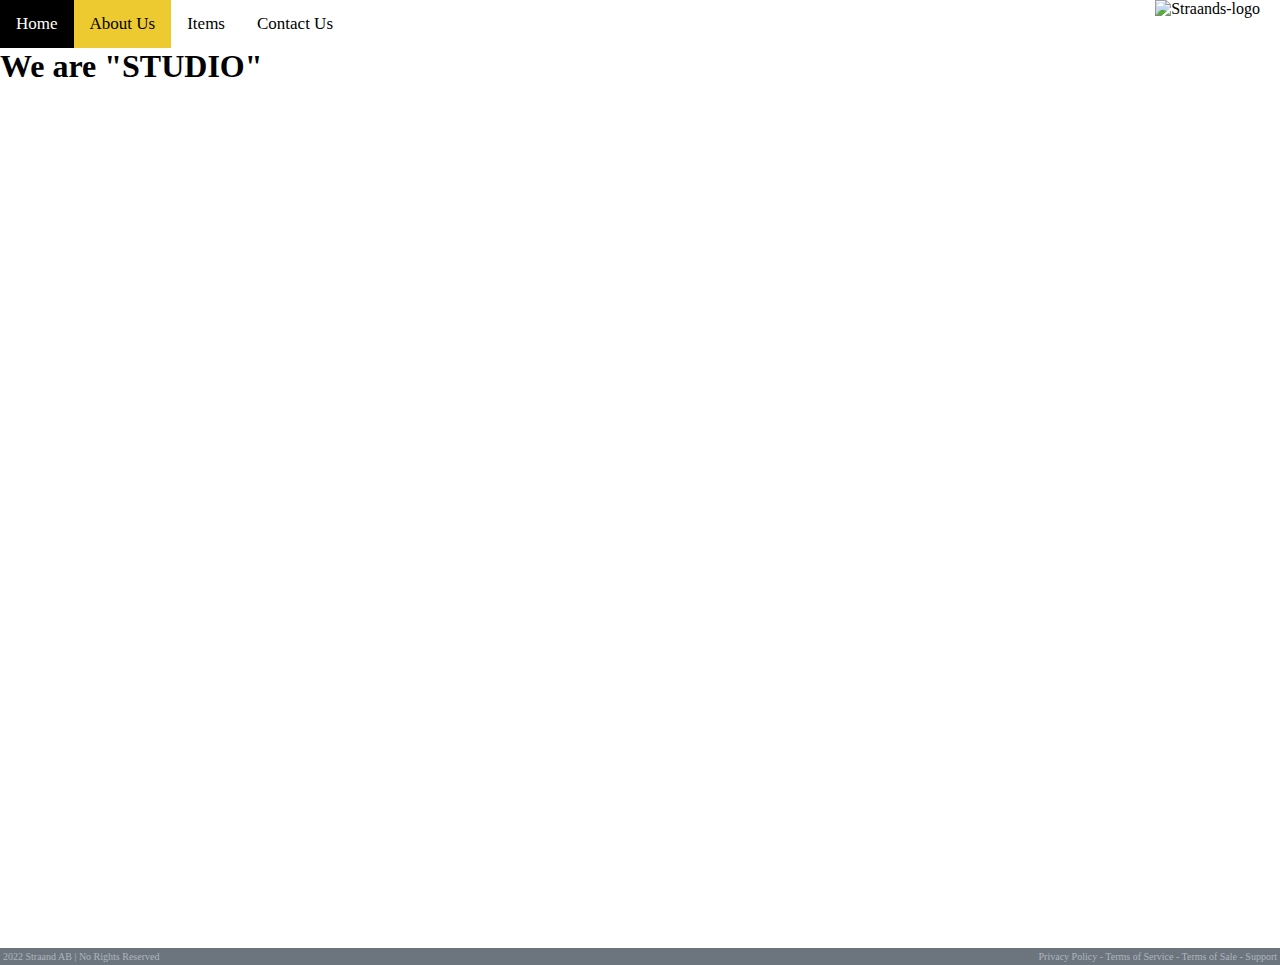
==== index2.html @ 00fa223f "created some sides" ====
<!DOCTYPE html>
<html lang="en">
<head>
    <meta charset="UTF-8">
    <meta http-equiv="X-UA-Compatible" content="IE=edge">
    <meta name="viewport" content="width=device-width, initial-scale=1.0">
    <title>Game site</title>
    <link rel="stylesheet" href="CSS/style.css" />
</head>
<body>
    <header class="topnav">
        <a  href="index.html">Home</a>
        <a class="active" href="index2.html">About Us</a>
        <a href="index3.html">Items</a>
        <a href="index4.html">Contact Us</a>
        <img id="logo" src="logo.png" alt="Straands-logo">
    </header>
<main class="front" ip="about_us">
    <h1>We are "STUDIO"</h1>
</main>


    <footer >
        <p>
            <i class="far fa-circle"></i>2022 Straand AB | No Rights Reserved
        </p>
        <p>
        Privacy Policy - Terms of Service - Terms of Sale - Support
        </p>
    </footer>
</body>
</html>
---- CSS/style.css ----
*{
    margin: 0;
    padding: 0;
    font-family: 'Lobster';
    box-sizing: border-box;
}

.front{
  margin-top: 48px;
  width: 100%;
 background-image: url("Photos\paint.jpg");
  height: 100vh;
  display: flex;
}
#about_us{

}

.topnav {
  position: fixed;
  width: 100%;
  top: 0vh;
  background-color: white;
  overflow: hidden;
}
  

.topnav a {
  float: left;
  color: black;
  text-align: center;
  padding: 14px 16px;
  text-decoration: none;
  font-size: 17px;
}
  
.topnav a:hover {
  color: white;
background-color: black;
}
  
.topnav a.active {
  background-color: #ecca30;
  color: black;
}



#logo{
  position: absolute;
  right: 20px;
  height: 44px;
}

footer{
  display: flex;
  justify-content: space-between;
  flex-wrap: wrap;
  width: 100%;
  font-size: 10px;
  background-color: #6c757d;
  color: #adb5bd;
}
footer p {
  margin: 3px;
}

.Slides {
  flex-direction: column;
  justify-content: center;
  align-items: center;
  width: 100%;
  height: 100%;
  background-color: red;
  border-radius: 20px;
  display: none;
}
.Slides h3 {
  font-size: 90px;
}
.Slides div{
  width: 50%;
}

.slideshow-container {

  max-width: 88%;
  position: relative;
  margin: auto;
  height: 83vh;
}
.prev, .next {
  cursor: pointer;
  position: absolute;
  display: flex;
  align-items: center;
  top: 0%;
  height: 100%;
  padding: 3%;
  color: white;
  font-weight: bold;
  font-size: 70px;
  transition: 0.6s;
  border-radius: 20px 3px 3px 20px;
}
.next {
  right: 0;
  border-radius: 3px 20px 20px 3px;
}
.prev:hover, .next:hover {
  background-color: rgba(0,0,0,0.5);
}
.fade {
  animation-name: fade;
  animation-duration: 1.5s;
}
@keyframes fade {
  from {opacity: .4} 
  to {opacity: 1}
}



@media screen and (max-width: 600px) {
  .topnav{
    display: flex;
    justify-content: center;
  }
  .topnav img {
    display: none;
  }
  .topnav a{
    width: 25%;
  }
}
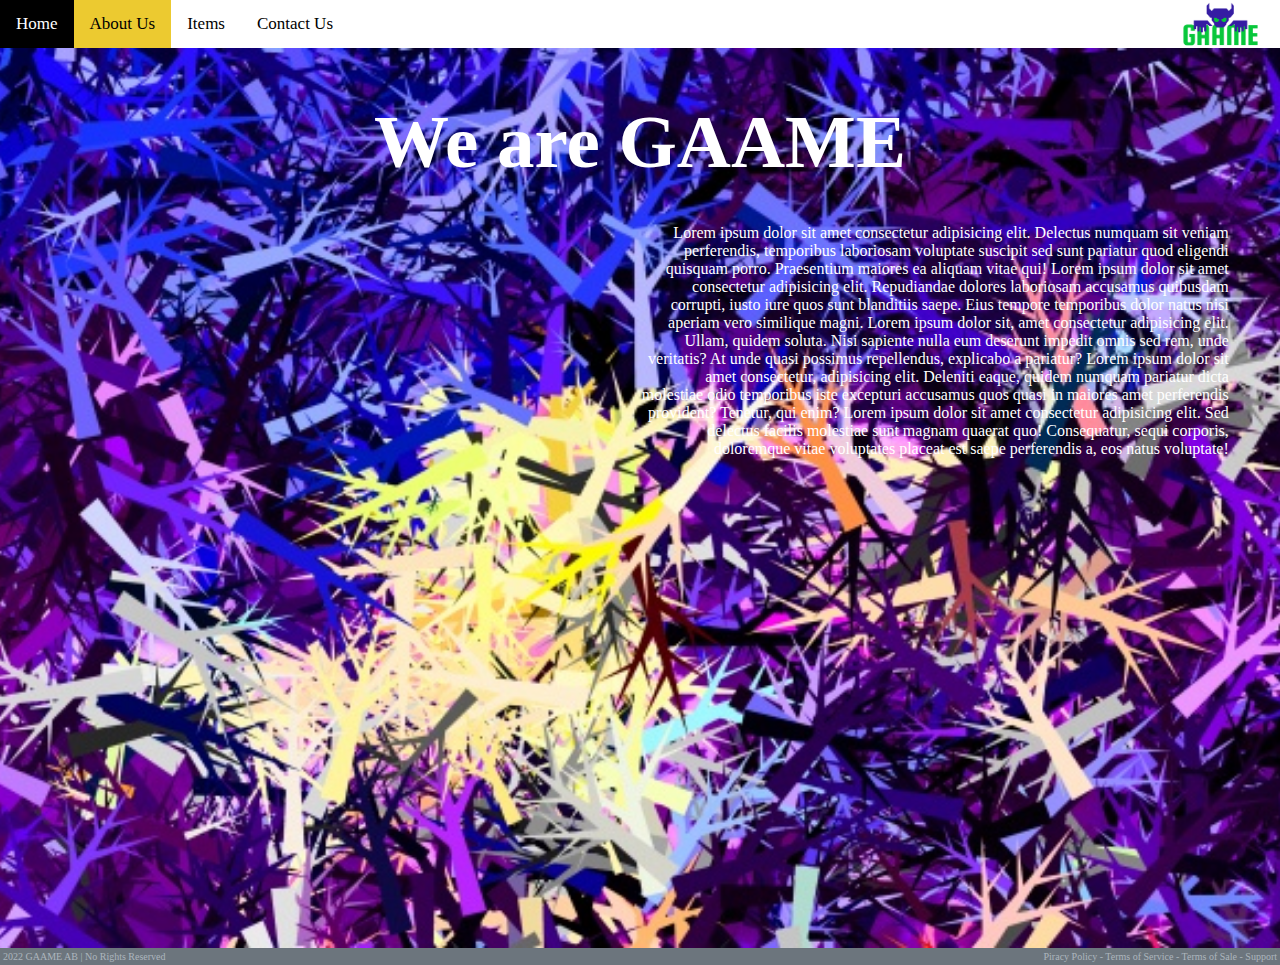
==== commit 76f99f3f: "a lot" ====
--- a/index2.html
+++ b/index2.html
@@ -13,19 +13,29 @@
         <a class="active" href="index2.html">About Us</a>
         <a href="index3.html">Items</a>
         <a href="index4.html">Contact Us</a>
-        <img id="logo" src="logo.png" alt="Straands-logo">
+        <img id="logo" src="../Photos/Gaame.png" alt="Gaames-logo">
     </header>
-<main class="front" ip="about_us">
-    <h1>We are "STUDIO"</h1>
+<main class="front about_us">
+    <h1>We are GAAME</h1>
+    <section>
+        
+    </section>
+    <section>
+        Lorem ipsum dolor sit amet consectetur adipisicing elit. Delectus numquam sit veniam perferendis, temporibus laboriosam voluptate suscipit sed sunt pariatur quod eligendi quisquam porro. Praesentium maiores ea aliquam vitae qui!
+        Lorem ipsum dolor sit amet consectetur adipisicing elit. Repudiandae dolores laboriosam accusamus quibusdam corrupti, iusto iure quos sunt blanditiis saepe. Eius tempore temporibus dolor natus nisi aperiam vero similique magni.
+    Lorem ipsum dolor sit, amet consectetur adipisicing elit. Ullam, quidem soluta. Nisi sapiente nulla eum deserunt impedit omnis sed rem, unde veritatis? At unde quasi possimus repellendus, explicabo a pariatur?
+    Lorem ipsum dolor sit amet consectetur, adipisicing elit. Deleniti eaque, quidem numquam pariatur dicta molestiae odio temporibus iste excepturi accusamus quos quasi in maiores amet perferendis provident? Tenetur, qui enim?
+    Lorem ipsum dolor sit amet consectetur adipisicing elit. Sed delectus facilis molestiae sunt magnam quaerat quo! Consequatur, sequi corporis, doloremque vitae voluptates placeat est saepe perferendis a, eos natus voluptate!
+    </section>
 </main>
 
 
     <footer >
         <p>
-            <i class="far fa-circle"></i>2022 Straand AB | No Rights Reserved
+            <i class="far fa-circle"></i>2022 GAAME AB | No Rights Reserved
         </p>
         <p>
-        Privacy Policy - Terms of Service - Terms of Sale - Support
+        Piracy Policy - Terms of Service - Terms of Sale - Support
         </p>
     </footer>
 </body>
--- a/CSS/style.css
+++ b/CSS/style.css
@@ -1,20 +1,61 @@
 *{
     margin: 0;
     padding: 0;
-    font-family: 'Lobster';
     box-sizing: border-box;
 }
 
-.front{
+.front {
   margin-top: 48px;
   width: 100%;
- background-image: url("Photos\paint.jpg");
   height: 100vh;
   display: flex;
+  flex-wrap: wrap;
+  justify-content: center;
+  align-content: flex-start;
 }
-#about_us{
+.about_us{
+  background-image: url("../Photos/galaxy.jpg");
+  background-position: center;
+  background-repeat: no-repeat;
+  background-size: cover;
+  color: white;
+}
+.front h1{
+  margin-top: 4%;
+  margin-bottom: 3%;
+  width: 100%;
+text-align: center;
+  font-size: 75px;
+}
 
+.about_us section{
+  text-align: right;
+  width: 46%;
 }
+.items{
+  background: rgb(0,124,53);
+  background: linear-gradient(241deg, rgba(0,124,53,1) 0%, rgba(0,40,124,1) 100%);
+  color: snow;
+}
+.items table{
+  width: 98%;
+  border: 3px solid white;
+  border-style: ridge;
+}
+.items table th{
+  border: 3px solid white;
+  border-style: ridge;
+}
+
+.about_us{
+  background-image: url("../Photos/chaos.jpg");
+  background-position: center;
+  background-repeat: no-repeat;
+  background-size: cover;
+  color: white;
+}
+
+
 
 .topnav {
   position: fixed;
@@ -23,7 +64,6 @@
   background-color: white;
   overflow: hidden;
 }
-  
 
 .topnav a {
   float: left;
@@ -49,7 +89,7 @@
 #logo{
   position: absolute;
   right: 20px;
-  height: 44px;
+  height: 100%;
 }
 
 footer{
@@ -78,7 +118,7 @@
 .Slides h3 {
   font-size: 90px;
 }
-.Slides div{
+.Slides p{
   width: 50%;
 }
 
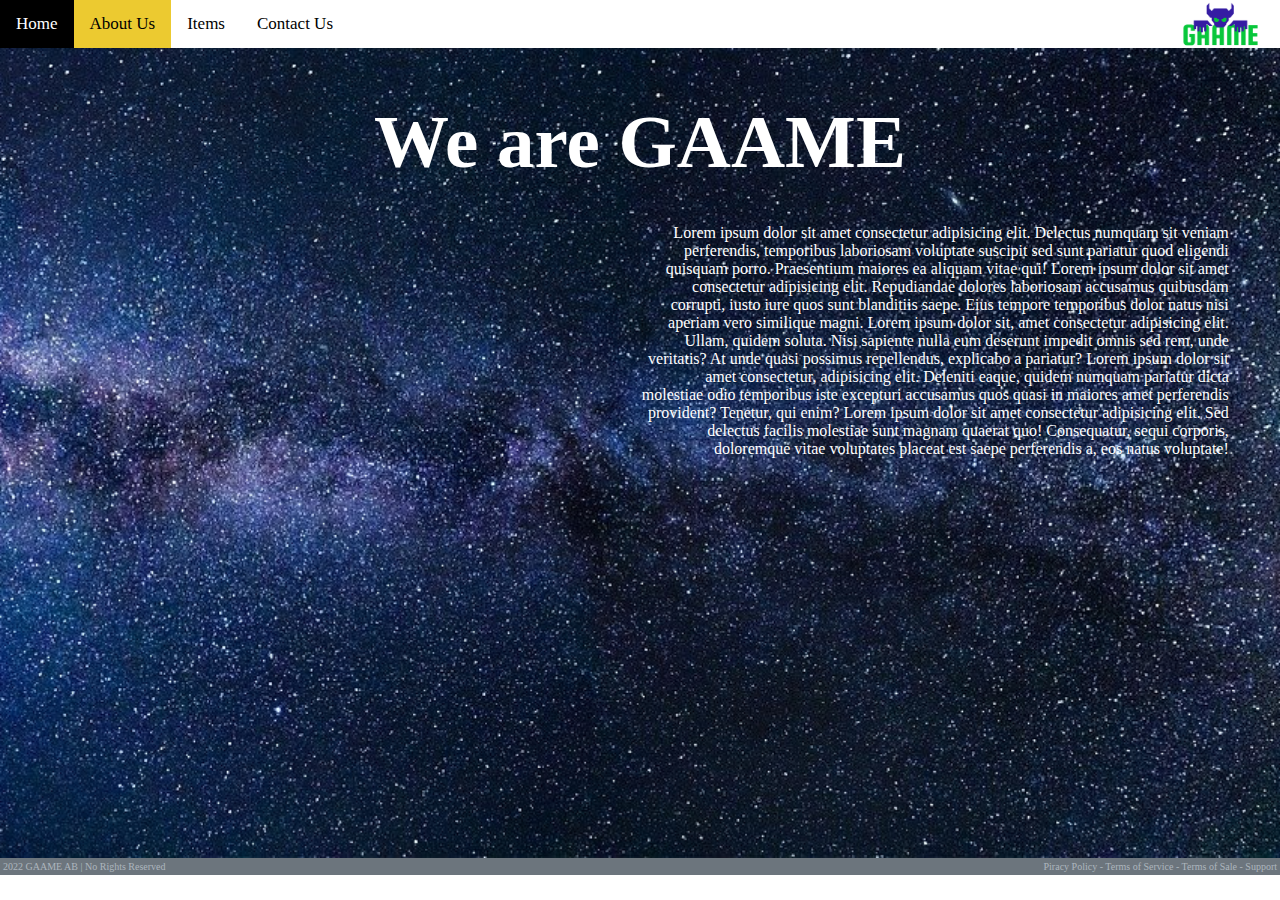
==== commit 5efc7e16: "things" ====
--- a/index2.html
+++ b/index2.html
@@ -8,11 +8,12 @@
     <link rel="stylesheet" href="CSS/style.css" />
 </head>
 <body>
-    <header class="topnav">
+    <header class="topnav" id="topnav">
         <a  href="index.html">Home</a>
         <a class="active" href="index2.html">About Us</a>
         <a href="index3.html">Items</a>
         <a href="index4.html">Contact Us</a>
+        <b class="menu" id="meny">Menu</b>
         <img id="logo" src="../Photos/Gaame.png" alt="Gaames-logo">
     </header>
 <main class="front about_us">
@@ -38,5 +39,6 @@
         Piracy Policy - Terms of Service - Terms of Sale - Support
         </p>
     </footer>
+    <script src="Code/hamburger.js"></script>  
 </body>
 </html>--- a/CSS/style.css
+++ b/CSS/style.css
@@ -7,7 +7,7 @@
 .front {
   margin-top: 48px;
   width: 100%;
-  height: 100vh;
+  height: 90vh;
   display: flex;
   flex-wrap: wrap;
   justify-content: center;
@@ -39,20 +39,35 @@
 }
 .items table{
   width: 98%;
+}
+.items table th,.items table{
   border: 3px solid white;
   border-style: ridge;
 }
-.items table th{
-  border: 3px solid white;
-  border-style: ridge;
-}
-
-.about_us{
-  background-image: url("../Photos/chaos.jpg");
+
+.contact-us{
+  background-image: url("../Photos/color.jpg");
   background-position: center;
   background-repeat: no-repeat;
   background-size: cover;
-  color: white;
+  color: black;
+  flex-wrap: nowrap;
+  justify-content: center;
+  align-content: center;
+
+
+}
+.contact-us form{
+  font-size: 20px;
+  margin-top: 70px;
+  background-color: rgba(213, 213, 213, 0.7);
+  display: flex;
+  flex-direction: column;
+  width: 50%;
+  border-radius: 5px;
+}
+.contact-us form textarea{
+  max-width: 100%;
 }
 
 
@@ -65,7 +80,7 @@
   overflow: hidden;
 }
 
-.topnav a {
+.topnav a, .menu {
   float: left;
   color: black;
   text-align: center;
@@ -73,6 +88,11 @@
   text-decoration: none;
   font-size: 17px;
 }
+
+.menu{
+  background-color: lightgray;
+  display: none;
+}
   
 .topnav a:hover {
   color: white;
@@ -111,7 +131,6 @@
   align-items: center;
   width: 100%;
   height: 100%;
-  background-color: red;
   border-radius: 20px;
   display: none;
 }
@@ -124,7 +143,7 @@
 
 .slideshow-container {
 
-  max-width: 88%;
+  width: 88%;
   position: relative;
   margin: auto;
   height: 83vh;
@@ -163,13 +182,39 @@
 
 @media screen and (max-width: 600px) {
   .topnav{
+    top: -192px;
     display: flex;
     justify-content: center;
-  }
-  .topnav img {
+    flex-direction: column;
+    transition: 1s; 
+  }
+  .topnav a, .menu{
+    width: 100%;
+    display: block;
+  }
+  .topnav img{
     display: none;
   }
-  .topnav a{
-    width: 25%;
+  .down{
+    top: 0px;
+  }
+  .front{
+    overflow: hidden;
+  }
+  .slideshow-container, .contact-us form{
+    margin-top: 0;
+    width: 100%;
+    height: 100%;
+  }
+  .Slides, .prev, .next {
+    border-radius: 0px;
+  }
+  
+  .about_us section{
+    width: 95%;
+    display: none;
+  }
+  .about_us :last-child{
+    display: block;
   }
 }